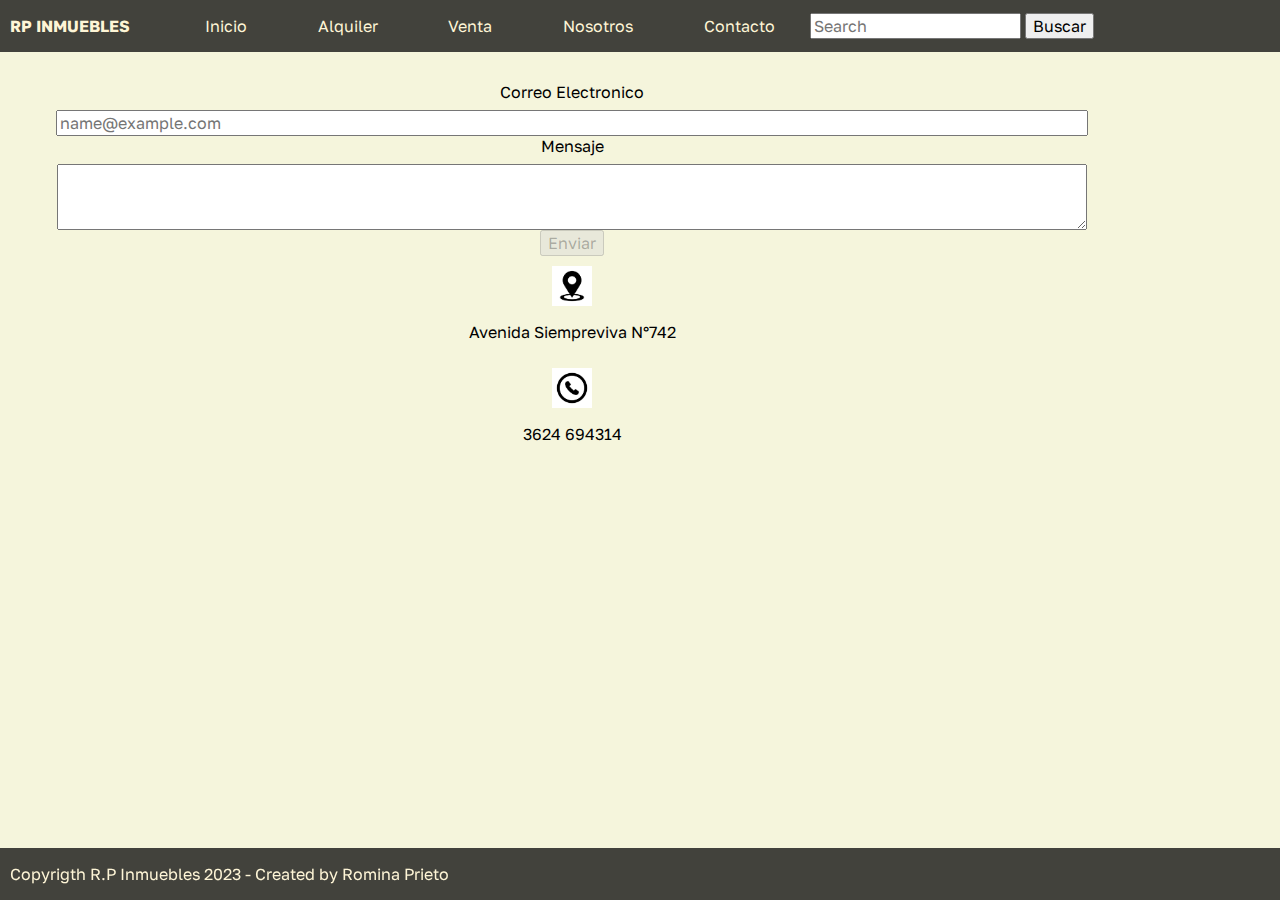
==== pages/contacto.html @ b3455718 "PF" ====
<!DOCTYPE html>
<html lang="en">
<head>
  <meta charset="UTF-8">
  <meta http-equiv="X-UA-Compatible" content="IE=edge">
  <meta name="viewport" content="width=device-width, initial-scale=1.0">
  <meta name="keywords" content="inmueble, alquiler, venta, tasaciones, administracion, casa, departamento, terreno, oficina, eficio, loteo, barrio, centro, ciudad">
  <meta name="description" content="Encontrá Casas y Departamentos en Venta y Alquiler. ">
  <meta name="author" content="Romina Prieto">
  <meta name="Copyrigth" content="RP Inmuebles">
  <link rel="shortcut icon" href="../img/rpinmuebles.png">
  <link rel="stylesheet" href="../css/styles.css">
  <link href="https://cdn.jsdelivr.net/npm/bootstrap@5.2.1/dist/css/bootstrap.min.css" rel="stylesheet" integrity="sha384-iYQeCzEYFbKjA/T2uDLTpkwGzCiq6soy8tYaI1GyVh/UjpbCx/TYkiZhlZB6+fzT" crossorigin="anonymous">
  
</head>
<body>
  <header>
    <nav class="nav">
      <a href="../index.html" class="logo">
        <h2>RP INMUEBLES</h2>
      </a>
      <ul>
        <li><a class="pages" href="../index.html">  Inicio </a></li>
		    <li><a class="pages" href="./alquileres.html">Alquiler</a></li>
        <li><a class="pages" href="./venta.html">Venta</a></li>
        <li><a class="pages" href="./nosotros.html">Nosotros</a></li>
        <li><a class="pages" href="#">Contacto</a></li>
      </ul>
      <nav class="navbar bg-body-secondary">
        <div class="container-fluid">
          <form class="d-flex" role="search">
            <input class="form-control me-2" type="search" placeholder="Search" aria-label="Search">
            <button class="btn btn-outline-secondary" type="submit">Buscar</button>
          </form>
        </div>
      </nav>
    </nav>
  </header>
  <main>
    <form class="contact">
      <div class="mb-3">
       <label for="exampleFormControlInput1" class="form-label">Correo Electronico</label>
       <input type="email" class="form-control" id="exampleFormControlInput1" placeholder="name@example.com">
      </div>
      <div class="mb-3">
       <label for="exampleFormControlTextarea1" class="form-label">Mensaje</label>
       <textarea class="form-control" id="exampleFormControlTextarea1" rows="3"></textarea>
      </div>
      <div class="mb-3">
       <button type="submit" class="btn btn-outline-secondary" disabled>Enviar</button>
      </div>
    
    <div class="info_contact">
      <img src="../img/descarga.png" alt="logo ubicacion">
      <p>Avenida Siempreviva N°742</p>
    </div>
    <div class="info_contact">
      <img src="../img/vector-telephone-road-sign-icon.jpg" alt="logo telefono">
      <p>3624 694314</p>
    </div>
  </form>
  </main>
  <footer>
    <p class="copy">Copyrigth R.P Inmuebles 2023 - Created by Romina Prieto</p>
  </footer>
  <script src="js/jquery.min.js"></script>
  <script src="js/bootstrap.min.js"></script>
  <script src="js/jquery/jquery-2.2.4.min.js"></script>
  
</body>
</html>
---- css/styles.css ----
/*Colores*/ /*Margins*/
body {
  margin: 0;
  padding: 0;
  background-color: #f5f5dc;
}

@font-face {
  font-family: "GolosText-VariableFont_wght";
  src: url(../fuente/GolosText-VariableFont_wght.ttf);
}
* {
  font-family: "GolosText-VariableFont_wght";
  font-size: 100%;
}

.nav {
  display: flex;
  flex-direction: row;
  background-color: rgba(13, 13, 13, 0.772);
  align-items: center;
}

ul {
  display: flex;
  flex-direction: row;
  width: 50%;
  justify-content: space-around;
  list-style: none;
}

.pages {
  color: rgb(254, 245, 214);
  text-decoration: none;
}
.pages:hover {
  color: rgba(97, 97, 97, 0.772);
}

.logo {
  text-decoration: none;
  color: rgb(254, 245, 214);
  max-width: 100%;
  padding-left: 10px;
}
.logo:hover {
  color: rgba(97, 97, 97, 0.772);
}

.logo-in {
  width: 100%;
  height: 650px;
}

footer {
  width: 100%;
  color: rgb(254, 245, 214);
  position: fixed;
  bottom: 0;
  background-color: rgba(13, 13, 13, 0.772);
}

.copy {
  padding-left: 10px;
}

.index {
  display: flex;
  flex-direction: column;
}

.container {
  width: 90%;
  max-width: 1200px;
  margin: 0 auto;
  padding: 20px;
  box-sizing: border-box;
}
.container h1 {
  text-align: center;
  margin-top: 50px;
  margin-bottom: 30px;
}

.property {
  display: grid;
  grid-template-columns: repeat(auto-fit, minmax(300px, 1fr));
  grid-gap: 20px;
  margin-bottom: 40px;
  flex-direction: column;
  justify-content: space-between;
  margin-bottom: 40px;
  padding: 20px;
  box-sizing: border-box;
  border: 1px solid #ccc;
  background-color: #f2f2f2;
}
.property img {
  width: 100%;
  max-width: 400px;
  height: auto;
  margin-bottom: 20px;
}
.property .info {
  flex: 1;
  margin-left: 20px;
}
.property .info h2 {
  margin-top: 0;
  margin-bottom: 10px;
}
.property .info p {
  margin: 0;
  margin-bottom: 5px;
}
.property .info .price {
  font-size: 24px;
  font-weight: bold;
  margin-top: 20px;
}
.property:hover {
  color: rgba(97, 97, 97, 0.772);
}

.rentals {
  display: grid;
  grid-template-columns: repeat(auto-fit, minmax(300px, 1fr));
  grid-gap: 20px;
  margin-bottom: 40px;
}
.rentals .rental {
  display: flex;
  flex-direction: column;
  background-color: #f2f2f2;
  padding: 20px;
  box-sizing: border-box;
  border: 1px solid #ccc;
}
.rentals .rental img {
  width: 100%;
  height: auto;
  margin-bottom: 20px;
}
.rentals .rental h2 {
  margin-top: 0;
  margin-bottom: 10px;
}
.rentals .rental p {
  margin: 0;
  margin-bottom: 5px;
}
.rentals .rental .price {
  font-size: 24px;
  font-weight: bold;
  margin-top: auto;
}
.rentals .rental:hover {
  color: rgba(97, 97, 97, 0.772);
}

.info {
  width: 70%;
  height: auto;
  margin-bottom: 20px;
}

button:hover {
  color: rgb(254, 245, 214);
  background-color: rgba(97, 97, 97, 0.772);
}

.nos p {
  margin-top: 30px;
  width: 90%;
  height: 200px;
  margin-left: 10%;
}
.nos img {
  width: 400px;
  height: auto;
  margin-bottom: 20px;
  margin-left: 10%;
}

.contact {
  margin-top: 30px;
  flex-direction: column;
  align-items: center;
  width: 80%;
  margin-left: 60px;
}
.contact .mb-3 {
  display: flex;
  flex-direction: column;
  align-items: center;
}
.contact .mb-3 .form-label {
  margin-bottom: 0.5rem;
  align-items: center;
}
.contact .mb-3 .form-control {
  display: flex;
  flex-direction: column;
  align-items: center;
  width: 100%;
}
.contact .mb-3 .btn btn-outline-secondary {
  color: #a5a9ab;
  pointer-events: none;
  background-color: #444444;
  border-color: #a5a9ab;
  opacity: var(--bs-btn-disabled-opacity);
}

.info_contact {
  display: flex;
  flex-direction: column;
  align-items: center;
  margin-top: 10px;
}
.info_contact img {
  width: 40px;
  height: 40px;
}

@media only screen and (max-width: 700px) {
  .property {
    flex-direction: column;
  }
  .property img {
    max-width: 100%;
    margin-bottom: 10px;
  }
  .property .info {
    margin-left: 0;
  }
  .nav {
    display: flex;
    flex-direction: column;
    align-items: center;
  }
  .nav ul {
    flex-direction: column;
  }
  .nos p {
    height: 25%;
    margin-bottom: 70px;
  }
  .nos img {
    width: 300px;
  }
}

/*# sourceMappingURL=styles.css.map */
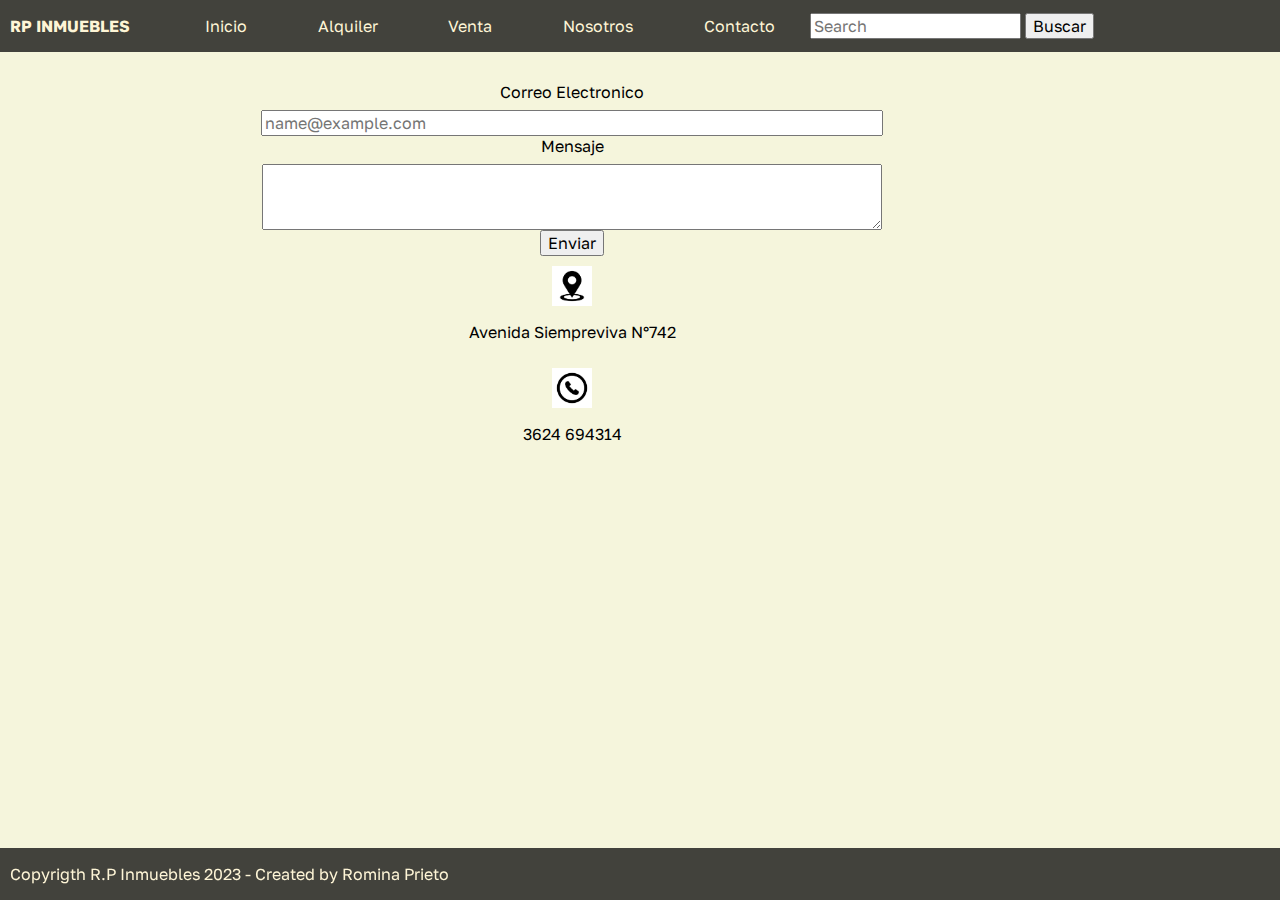
==== commit 02b3a093: "cambios finales" ====
--- a/pages/contacto.html
+++ b/pages/contacto.html
@@ -37,28 +37,29 @@
     </nav>
   </header>
   <main>
-    <form class="contact">
-      <div class="mb-3">
-       <label for="exampleFormControlInput1" class="form-label">Correo Electronico</label>
-       <input type="email" class="form-control" id="exampleFormControlInput1" placeholder="name@example.com">
+    <div class="contact">
+      <form type="reset" method="post">
+       <div class="mb-3">
+         <label for="exampleFormControlInput1" class="form-label">Correo Electronico</label>
+         <input type="email" class="form-control" id="exampleFormControlInput1" placeholder="name@example.com">
+       </div>
+       <div class="mb-3">
+         <label for="exampleFormControlTextarea1" class="form-label">Mensaje</label>
+         <textarea class="form-control" id="exampleFormControlTextarea1" rows="3"></textarea>
+       </div>
+       <div class="mb-3">
+         <button type="submit" class="btn btn-outline-secondary" value="Enviar">Enviar</button>
+       </div>
+     </form>
+      <div class="info_contact">
+       <img src="../img/descarga.png" alt="logo ubicacion">
+       <p>Avenida Siempreviva N°742</p>
       </div>
-      <div class="mb-3">
-       <label for="exampleFormControlTextarea1" class="form-label">Mensaje</label>
-       <textarea class="form-control" id="exampleFormControlTextarea1" rows="3"></textarea>
-      </div>
-      <div class="mb-3">
-       <button type="submit" class="btn btn-outline-secondary" disabled>Enviar</button>
-      </div>
-    
-    <div class="info_contact">
-      <img src="../img/descarga.png" alt="logo ubicacion">
-      <p>Avenida Siempreviva N°742</p>
+      <div class="info_contact">
+       <img src="../img/vector-telephone-road-sign-icon.jpg" alt="logo telefono">
+       <p>3624 694314</p>
+     </div>
     </div>
-    <div class="info_contact">
-      <img src="../img/vector-telephone-road-sign-icon.jpg" alt="logo telefono">
-      <p>3624 694314</p>
-    </div>
-  </form>
   </main>
   <footer>
     <p class="copy">Copyrigth R.P Inmuebles 2023 - Created by Romina Prieto</p>
--- a/css/styles.css
+++ b/css/styles.css
@@ -64,6 +64,7 @@
   padding-left: 10px;
 }
 
+/*Mixin*/
 .index {
   display: flex;
   flex-direction: column;
@@ -202,11 +203,10 @@
   display: flex;
   flex-direction: column;
   align-items: center;
-  width: 100%;
-}
-.contact .mb-3 .btn btn-outline-secondary {
+  width: 60%;
+}
+.contact .mb-3 .button {
   color: #a5a9ab;
-  pointer-events: none;
   background-color: #444444;
   border-color: #a5a9ab;
   opacity: var(--bs-btn-disabled-opacity);
